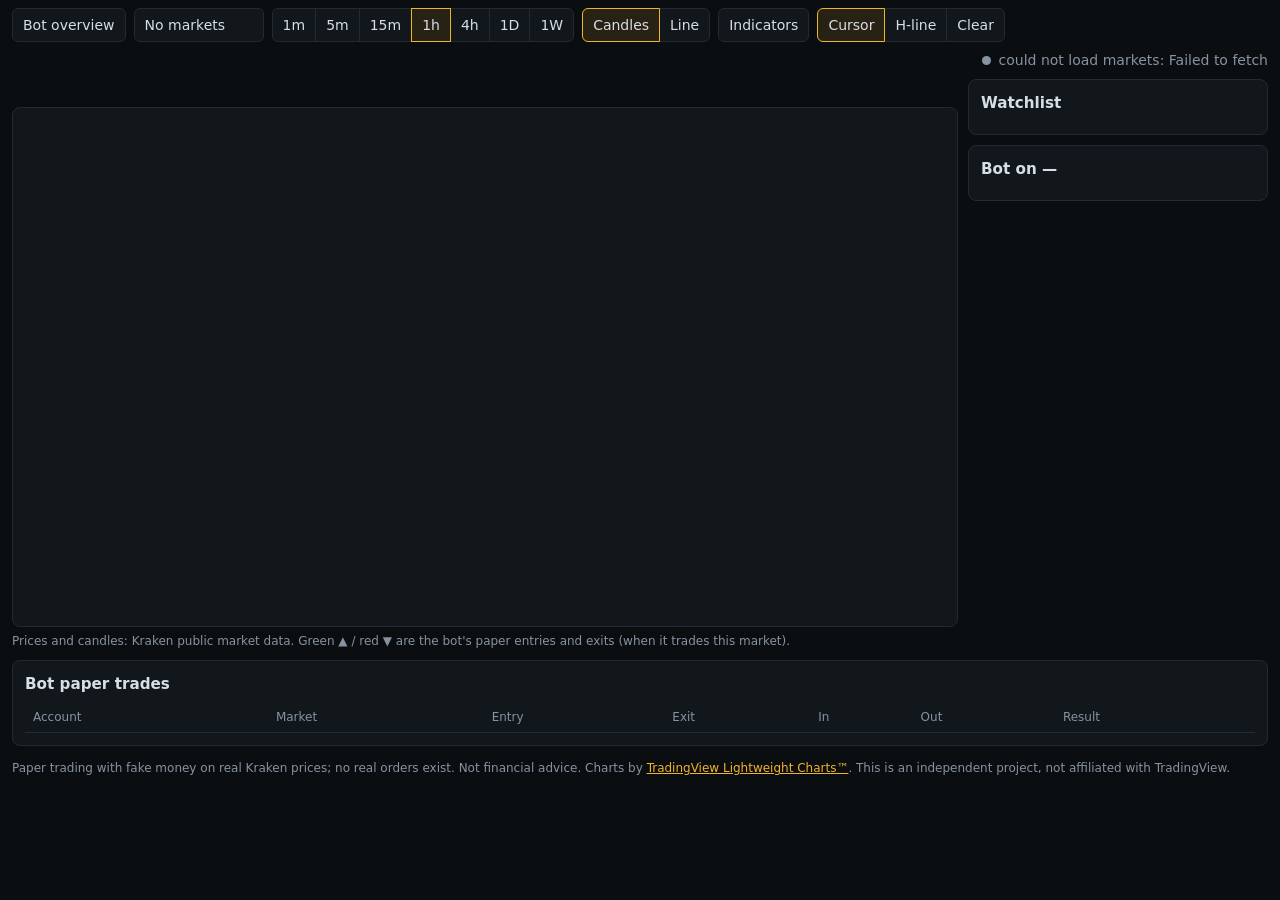
==== site/terminal.html @ 0f4950ed "feat: charts terminal with all Kraken markets, indicators, live ticks (v0.4.0) Co-Authored-By: Claud" ====
<!doctype html>
<html lang="en">
<head>
<meta charset="utf-8">
<meta name="viewport" content="width=device-width,initial-scale=1,viewport-fit=cover">
<title>Autotrader Terminal</title>
<link rel="stylesheet" href="style.css">
<link rel="stylesheet" href="terminal.css">
</head>
<body class="term">
<header class="tbar">
  <a class="navlink" href="index.html">Bot overview</a>
  <button id="symbtn" class="symbtn" aria-haspopup="listbox">Loading…</button>
  <div class="seg" id="tfs" role="group" aria-label="Timeframe"></div>
  <div class="seg" id="types" role="group" aria-label="Chart type">
    <button data-type="candle" class="on">Candles</button><button data-type="line">Line</button>
  </div>
  <div class="menu">
    <button id="indbtn">Indicators</button>
    <div id="indmenu" class="pop" hidden></div>
  </div>
  <div class="seg" id="tools" role="group" aria-label="Drawing">
    <button data-tool="cursor" class="on" title="Cursor">Cursor</button>
    <button data-tool="hline" title="Click the chart to place a horizontal line">H-line</button>
    <button data-tool="clear" title="Remove my lines on this symbol">Clear</button>
  </div>
  <div class="status"><span id="dot" class="dot"></span><span id="conn">connecting…</span></div>
</header>

<div id="picker" class="picker" hidden>
  <div class="pickhead">
    <input id="q" type="search" placeholder="Search any market, e.g. BTC, ETH, DOGE" autocomplete="off" aria-label="Search markets">
    <div id="quotes" class="seg"></div>
    <button id="pickclose" aria-label="Close">✕</button>
  </div>
  <div id="piclist" class="piclist" role="listbox"></div>
</div>

<div class="layout">
  <section class="mainchart">
    <div class="ohlc" id="ohlc"></div>
    <div id="chart" class="chartbox"></div>
    <div id="rsi" class="chartbox rsi" hidden></div>
    <div class="legend muted">Prices and candles: Kraken public market data. Green ▲ / red ▼ are the bot's paper entries and exits (when it trades this market).</div>
  </section>

  <aside class="side">
    <div class="card">
      <h2>Watchlist</h2>
      <div id="watch" class="watch"></div>
    </div>
    <div class="card" id="botcard">
      <h2>Bot on <span id="botsym">—</span></h2>
      <div id="botinfo" class="muted"></div>
    </div>
  </aside>
</div>

<section class="card tradecard">
  <h2>Bot paper trades</h2>
  <div class="wrap"><table id="btrades"><thead><tr><th>Account</th><th>Market</th><th>Entry</th><th>Exit</th><th>In</th><th>Out</th><th>Result</th></tr></thead><tbody></tbody></table></div>
</section>

<footer class="muted">Paper trading with fake money on real Kraken prices; no real orders exist. Not financial advice. Charts by <a href="https://www.tradingview.com/" target="_blank" rel="noopener">TradingView Lightweight Charts™</a>. This is an independent project, not affiliated with TradingView.</footer>

<script src="vendor/lightweight-charts.js"></script>
<script src="indicators.js"></script>
<script src="terminal.js"></script>
</body>
</html>
---- site/style.css ----
:root{--bg:#0b0e11;--panel:#12171c;--line:#222a33;--fg:#d7dee6;--muted:#8693a1;--up:#26a69a;--down:#ef5350;--accent:#f0b429;color-scheme:dark}
*{box-sizing:border-box}
body{margin:0;background:var(--bg);color:var(--fg);font:14px/1.45 system-ui,-apple-system,"Segoe UI",Roboto,sans-serif;padding:max(12px,env(safe-area-inset-top)) max(12px,env(safe-area-inset-right)) max(16px,env(safe-area-inset-bottom)) max(12px,env(safe-area-inset-left));font-variant-numeric:tabular-nums}
.muted{color:var(--muted)}
.top{display:flex;flex-wrap:wrap;justify-content:space-between;gap:8px;align-items:center;margin-bottom:12px}
.brand{font-weight:650;font-size:1.15rem;display:flex;gap:10px;align-items:center;flex-wrap:wrap}
.badge{font-size:.72rem;font-weight:600;padding:2px 8px;border-radius:999px;border:1px solid var(--line);color:var(--accent)}
.status{display:flex;gap:8px;align-items:center;flex-wrap:wrap;color:var(--muted)}
.dot{width:9px;height:9px;border-radius:50%;background:var(--muted)}
.dot.on{background:var(--up);box-shadow:0 0 0 3px #26a69a33}.dot.off{background:var(--down)}
.tiles{display:grid;grid-template-columns:repeat(auto-fit,minmax(135px,1fr));gap:8px;margin-bottom:12px}
.tile{background:var(--panel);border:1px solid var(--line);border-radius:8px;padding:10px 12px;min-width:0}
.tile .l{color:var(--muted);font-size:.75rem}.tile .v{font-size:1.25rem;font-weight:600}
.tabs{display:flex;gap:8px;overflow-x:auto;margin-bottom:12px;padding-bottom:2px}
.tab{background:var(--panel);border:1px solid var(--line);color:var(--fg);border-radius:8px;padding:8px 12px;cursor:pointer;min-width:140px;text-align:left;font:inherit}
.tab[aria-selected=true]{border-color:var(--accent)}
.tab .s{font-weight:600}.tab .p{font-size:1.05rem}.tab .c{font-size:.78rem}
.up{color:var(--up)}.down{color:var(--down)}
.grid{display:grid;grid-template-columns:minmax(0,2fr) minmax(0,1fr);gap:12px}
.card{background:var(--panel);border:1px solid var(--line);border-radius:8px;padding:12px;min-width:0}
.card h2{font-size:.95rem;margin:0 0 8px}
.chartcard{grid-row:span 2}.wide{grid-column:1/-1}
.chead{display:flex;justify-content:space-between;gap:8px;flex-wrap:wrap;align-items:baseline}
.chart{height:440px;width:100%}.chart.small{height:200px}
.legend{font-size:.75rem;margin-top:6px}
.wrap{overflow-x:auto}
table{border-collapse:collapse;width:100%}
th,td{text-align:left;padding:6px 8px;border-bottom:1px solid var(--line);white-space:nowrap}
th{color:var(--muted);font-weight:500;font-size:.75rem}
.events{list-style:none;margin:10px 0 0;padding:0;max-height:260px;overflow:auto;font-size:.85rem}
.events li{padding:5px 0;border-bottom:1px solid var(--line)}
.events time{color:var(--muted);margin-right:8px}
footer{margin-top:14px;font-size:.75rem}
a{color:var(--accent)}
@media (max-width:820px){.grid{grid-template-columns:minmax(0,1fr)}.chartcard{grid-row:auto}.chart{height:340px}}

select{background:var(--panel);color:var(--fg);border:1px solid var(--line);border-radius:8px;padding:6px 8px;font:inherit;max-width:100%}
---- site/terminal.css ----
.term{padding-top:max(8px,env(safe-area-inset-top))}
.tbar{display:flex;flex-wrap:wrap;gap:8px;align-items:center;margin-bottom:8px}
.tbar button,.seg button,.navlink{background:var(--panel);color:var(--fg);border:1px solid var(--line);border-radius:6px;padding:6px 10px;font:inherit;cursor:pointer;text-decoration:none}
.tbar button:hover,.navlink:hover{border-color:var(--accent)}
.seg{display:flex}.seg button{border-radius:0;margin-left:-1px}.seg button:first-child{border-radius:6px 0 0 6px;margin-left:0}.seg button:last-child{border-radius:0 6px 6px 0}
.seg button.on{background:#f0b4291f;border-color:var(--accent);position:relative}
.symbtn{font-weight:650;min-width:130px;text-align:left}
.menu{position:relative}.pop{position:absolute;z-index:20;top:110%;left:0;background:var(--panel);border:1px solid var(--line);border-radius:8px;padding:8px 12px;min-width:200px}
.pop label{display:flex;gap:8px;align-items:center;padding:4px 0;cursor:pointer}
.status{margin-left:auto}
.picker{position:fixed;inset:0;z-index:50;background:#0b0e11f2;padding:max(12px,env(safe-area-inset-top)) 12px 12px;display:flex;flex-direction:column;gap:8px}
.picker[hidden]{display:none}
.pickhead{display:flex;gap:8px;flex-wrap:wrap}
.pickhead input{flex:1;min-width:180px;background:var(--panel);color:var(--fg);border:1px solid var(--line);border-radius:6px;padding:8px 10px;font:inherit}
.piclist{overflow:auto;flex:1;border:1px solid var(--line);border-radius:8px;background:var(--panel)}
.row{display:flex;justify-content:space-between;gap:8px;padding:8px 12px;border-bottom:1px solid var(--line);cursor:pointer}
.row:hover,.row:focus{background:#1a2128;outline:none}
.row .tag{color:var(--accent);font-size:.72rem}
.layout{display:grid;grid-template-columns:minmax(0,1fr) 300px;gap:10px}
.mainchart{min-width:0}
.chartbox{width:100%;height:520px;background:var(--panel);border:1px solid var(--line);border-radius:8px}
.chartbox.rsi{height:140px;margin-top:6px}
.ohlc{min-height:1.5rem;font-size:.82rem;color:var(--muted);margin-bottom:4px;font-variant-numeric:tabular-nums}
.side{display:flex;flex-direction:column;gap:10px;min-width:0}
.watch .wrow{display:grid;grid-template-columns:1fr auto auto 22px;gap:8px;padding:6px 4px;border-bottom:1px solid var(--line);cursor:pointer;align-items:center}
.watch .wrow.sel{background:#1a2128}
.watch .x{background:none;border:0;color:var(--muted);cursor:pointer}
.tradecard{margin-top:10px}
@media (max-width:900px){.layout{grid-template-columns:minmax(0,1fr)}.chartbox{height:380px}.status{margin-left:0}}
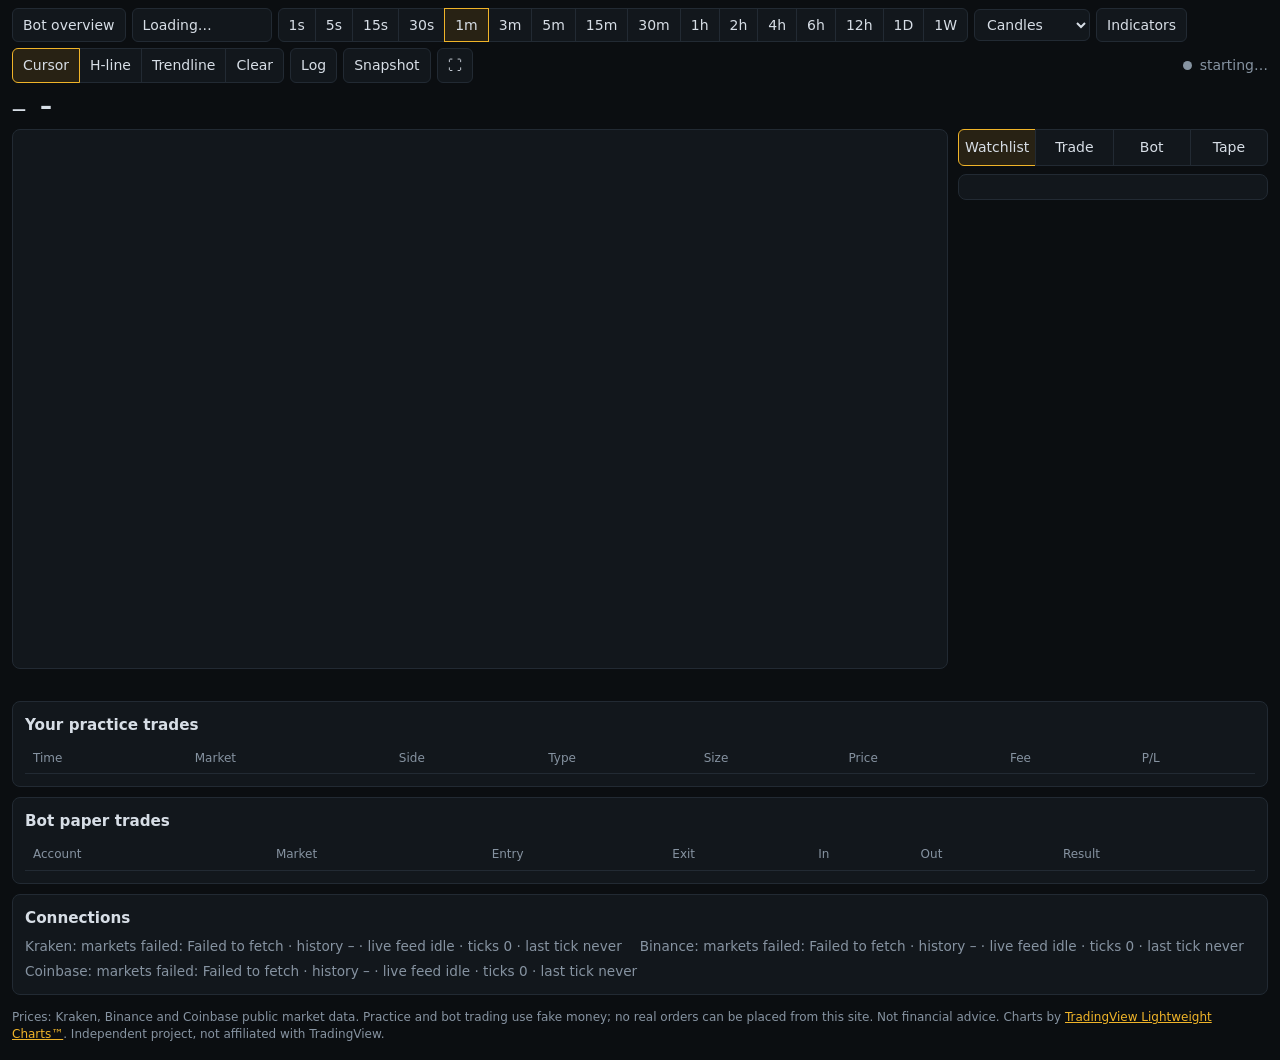
==== commit 6319ac32: "feat: terminal v2 with live tick feeds, 3 exchanges, seconds timeframes, practice trading (v0.5.0) C" ====
--- a/site/terminal.html
+++ b/site/terminal.html
@@ -11,60 +11,93 @@
 <header class="tbar">
   <a class="navlink" href="index.html">Bot overview</a>
   <button id="symbtn" class="symbtn" aria-haspopup="listbox">Loading…</button>
-  <div class="seg" id="tfs" role="group" aria-label="Timeframe"></div>
-  <div class="seg" id="types" role="group" aria-label="Chart type">
-    <button data-type="candle" class="on">Candles</button><button data-type="line">Line</button>
+  <div class="seg scroll" id="tfs" role="group" aria-label="Timeframe"></div>
+  <select id="ctype" aria-label="Chart type">
+    <option value="candle">Candles</option><option value="ha">Heikin Ashi</option><option value="bars">Bars</option>
+    <option value="line">Line</option><option value="area">Area</option>
+  </select>
+  <div class="menu"><button id="indbtn">Indicators</button><div id="indmenu" class="pop" hidden></div></div>
+  <div class="seg" id="tools" role="group" aria-label="Drawing tools">
+    <button data-tool="cursor" class="on">Cursor</button><button data-tool="hline">H-line</button>
+    <button data-tool="trend">Trendline</button><button data-tool="clear">Clear</button>
   </div>
-  <div class="menu">
-    <button id="indbtn">Indicators</button>
-    <div id="indmenu" class="pop" hidden></div>
-  </div>
-  <div class="seg" id="tools" role="group" aria-label="Drawing">
-    <button data-tool="cursor" class="on" title="Cursor">Cursor</button>
-    <button data-tool="hline" title="Click the chart to place a horizontal line">H-line</button>
-    <button data-tool="clear" title="Remove my lines on this symbol">Clear</button>
-  </div>
+  <button id="logbtn" title="Logarithmic price scale">Log</button>
+  <button id="shot" title="Download a screenshot of the chart">Snapshot</button>
+  <button id="full" title="Fullscreen">⛶</button>
   <div class="status"><span id="dot" class="dot"></span><span id="conn">connecting…</span></div>
 </header>
 
 <div id="picker" class="picker" hidden>
   <div class="pickhead">
-    <input id="q" type="search" placeholder="Search any market, e.g. BTC, ETH, DOGE" autocomplete="off" aria-label="Search markets">
-    <div id="quotes" class="seg"></div>
+    <input id="q" type="search" placeholder="Search any market, e.g. BTC, ETH, DOGE, SOL" autocomplete="off" aria-label="Search markets">
     <button id="pickclose" aria-label="Close">✕</button>
   </div>
+  <div class="pickhead"><div id="provs" class="seg"></div><div id="quotes" class="seg scroll"></div></div>
   <div id="piclist" class="piclist" role="listbox"></div>
+</div>
+
+<div class="pricebar">
+  <span id="pname" class="pname">—</span>
+  <span id="pprice" class="pprice">–</span>
+  <span id="pchg" class="pchg"></span>
+  <span id="ohlc" class="ohlc"></span>
+  <span id="tickrate" class="tickrate muted"></span>
 </div>
 
 <div class="layout">
   <section class="mainchart">
-    <div class="ohlc" id="ohlc"></div>
     <div id="chart" class="chartbox"></div>
-    <div id="rsi" class="chartbox rsi" hidden></div>
-    <div class="legend muted">Prices and candles: Kraken public market data. Green ▲ / red ▼ are the bot's paper entries and exits (when it trades this market).</div>
+    <div id="rsi" class="chartbox pane" hidden></div>
+    <div id="macd" class="chartbox pane" hidden></div>
+    <div id="notice" class="notice muted"></div>
   </section>
 
   <aside class="side">
-    <div class="card">
-      <h2>Watchlist</h2>
-      <div id="watch" class="watch"></div>
+    <div class="tabs2" id="tabs2" role="tablist">
+      <button data-tab="watch" class="on">Watchlist</button><button data-tab="trade">Trade</button>
+      <button data-tab="bot">Bot</button><button data-tab="tape">Tape</button>
     </div>
-    <div class="card" id="botcard">
-      <h2>Bot on <span id="botsym">—</span></h2>
-      <div id="botinfo" class="muted"></div>
+    <div class="card panel" id="p-watch"><div id="watch" class="watch"></div></div>
+    <div class="card panel" id="p-trade" hidden>
+      <div class="badge paper">Practice trading · fake money · lives in this browser</div>
+      <div id="wallet" class="muted"></div>
+      <div class="seg full"><button id="sbuy" class="on">Buy</button><button id="ssell">Sell</button></div>
+      <div class="seg full"><button id="omkt" class="on">Market</button><button id="olim">Limit</button></div>
+      <label class="fld">Size (<span id="ubase">units</span>)<input id="osize" type="number" min="0" step="any" inputmode="decimal"></label>
+      <div class="seg full" id="pcts"></div>
+      <label class="fld" id="limfld" hidden>Limit price<input id="olimit" type="number" min="0" step="any" inputmode="decimal"></label>
+      <div id="oest" class="muted"></div>
+      <button id="osubmit" class="submit">Buy</button>
+      <div id="omsg" class="muted"></div>
+      <h3>Position</h3><div id="opos" class="muted"></div>
+      <h3>Open orders</h3><div id="oorders" class="muted"></div>
+      <button id="oreset" class="linkbtn">Reset practice account</button>
     </div>
+    <div class="card panel" id="p-bot" hidden><div id="botinfo" class="muted"></div></div>
+    <div class="card panel" id="p-tape" hidden><div id="tape" class="tape"></div></div>
   </aside>
 </div>
 
 <section class="card tradecard">
+  <h2>Your practice trades</h2>
+  <div class="wrap"><table id="mtrades"><thead><tr><th>Time</th><th>Market</th><th>Side</th><th>Type</th><th>Size</th><th>Price</th><th>Fee</th><th>P/L</th></tr></thead><tbody></tbody></table></div>
+</section>
+<section class="card tradecard">
   <h2>Bot paper trades</h2>
   <div class="wrap"><table id="btrades"><thead><tr><th>Account</th><th>Market</th><th>Entry</th><th>Exit</th><th>In</th><th>Out</th><th>Result</th></tr></thead><tbody></tbody></table></div>
 </section>
+<section class="card tradecard">
+  <h2>Connections</h2>
+  <div id="diag" class="diag muted"></div>
+</section>
 
-<footer class="muted">Paper trading with fake money on real Kraken prices; no real orders exist. Not financial advice. Charts by <a href="https://www.tradingview.com/" target="_blank" rel="noopener">TradingView Lightweight Charts™</a>. This is an independent project, not affiliated with TradingView.</footer>
+<footer class="muted">Prices: Kraken, Binance and Coinbase public market data. Practice and bot trading use fake money; no real orders can be placed from this site. Not financial advice. Charts by <a href="https://www.tradingview.com/" target="_blank" rel="noopener">TradingView Lightweight Charts™</a>. Independent project, not affiliated with TradingView.</footer>
 
 <script src="vendor/lightweight-charts.js"></script>
+<script src="core.js"></script>
 <script src="indicators.js"></script>
+<script src="paper.js"></script>
+<script src="providers.js"></script>
 <script src="terminal.js"></script>
 </body>
 </html>
--- a/site/terminal.css
+++ b/site/terminal.css
@@ -1,29 +1,44 @@
 .term{padding-top:max(8px,env(safe-area-inset-top))}
-.tbar{display:flex;flex-wrap:wrap;gap:8px;align-items:center;margin-bottom:8px}
-.tbar button,.seg button,.navlink{background:var(--panel);color:var(--fg);border:1px solid var(--line);border-radius:6px;padding:6px 10px;font:inherit;cursor:pointer;text-decoration:none}
+.tbar{display:flex;flex-wrap:wrap;gap:6px;align-items:center;margin-bottom:6px}
+.tbar button,.seg button,.navlink,.tbar select,.panel button,.picker button{background:var(--panel);color:var(--fg);border:1px solid var(--line);border-radius:6px;padding:6px 10px;font:inherit;cursor:pointer;text-decoration:none}
 .tbar button:hover,.navlink:hover{border-color:var(--accent)}
+.tbar select{padding:6px 8px}
 .seg{display:flex}.seg button{border-radius:0;margin-left:-1px}.seg button:first-child{border-radius:6px 0 0 6px;margin-left:0}.seg button:last-child{border-radius:0 6px 6px 0}
+.seg.scroll{overflow-x:auto;max-width:100%}
+.seg.full{width:100%}.seg.full button{flex:1}
 .seg button.on{background:#f0b4291f;border-color:var(--accent);position:relative}
-.symbtn{font-weight:650;min-width:130px;text-align:left}
-.menu{position:relative}.pop{position:absolute;z-index:20;top:110%;left:0;background:var(--panel);border:1px solid var(--line);border-radius:8px;padding:8px 12px;min-width:200px}
-.pop label{display:flex;gap:8px;align-items:center;padding:4px 0;cursor:pointer}
+.symbtn{font-weight:650;min-width:140px;text-align:left}
+.menu{position:relative}.pop{position:absolute;z-index:30;top:110%;left:0;background:var(--panel);border:1px solid var(--line);border-radius:8px;padding:8px 12px;min-width:200px}
+.pop[hidden]{display:none}.pop label{display:flex;gap:8px;align-items:center;padding:4px 0;cursor:pointer}
 .status{margin-left:auto}
-.picker{position:fixed;inset:0;z-index:50;background:#0b0e11f2;padding:max(12px,env(safe-area-inset-top)) 12px 12px;display:flex;flex-direction:column;gap:8px}
-.picker[hidden]{display:none}
-.pickhead{display:flex;gap:8px;flex-wrap:wrap}
+.picker{position:fixed;inset:0;z-index:50;background:#0b0e11f5;padding:max(12px,env(safe-area-inset-top)) 12px 12px;display:flex;flex-direction:column;gap:8px}
+.picker[hidden]{display:none}.pickhead{display:flex;gap:8px;flex-wrap:wrap}
 .pickhead input{flex:1;min-width:180px;background:var(--panel);color:var(--fg);border:1px solid var(--line);border-radius:6px;padding:8px 10px;font:inherit}
 .piclist{overflow:auto;flex:1;border:1px solid var(--line);border-radius:8px;background:var(--panel)}
-.row{display:flex;justify-content:space-between;gap:8px;padding:8px 12px;border-bottom:1px solid var(--line);cursor:pointer}
+.row{display:flex;justify-content:space-between;gap:8px;padding:8px 12px;border-bottom:1px solid var(--line);cursor:pointer;align-items:center}
 .row:hover,.row:focus{background:#1a2128;outline:none}
-.row .tag{color:var(--accent);font-size:.72rem}
-.layout{display:grid;grid-template-columns:minmax(0,1fr) 300px;gap:10px}
+.row .tag{color:var(--accent);font-size:.72rem;margin-left:8px}.row .prov{color:var(--muted);font-size:.72rem;margin-left:8px}
+.pricebar{display:flex;flex-wrap:wrap;gap:6px 14px;align-items:baseline;margin-bottom:6px}
+.pname{font-weight:650}.pprice{font-size:1.5rem;font-weight:650;transition:color .25s}
+.pprice.up{color:var(--up)}.pprice.down{color:var(--down)}.pchg{font-size:.95rem}
+.ohlc{font-size:.8rem;color:var(--muted);font-variant-numeric:tabular-nums}.tickrate{margin-left:auto;font-size:.8rem}
+.layout{display:grid;grid-template-columns:minmax(0,1fr) 310px;gap:10px}
 .mainchart{min-width:0}
-.chartbox{width:100%;height:520px;background:var(--panel);border:1px solid var(--line);border-radius:8px}
-.chartbox.rsi{height:140px;margin-top:6px}
-.ohlc{min-height:1.5rem;font-size:.82rem;color:var(--muted);margin-bottom:4px;font-variant-numeric:tabular-nums}
-.side{display:flex;flex-direction:column;gap:10px;min-width:0}
-.watch .wrow{display:grid;grid-template-columns:1fr auto auto 22px;gap:8px;padding:6px 4px;border-bottom:1px solid var(--line);cursor:pointer;align-items:center}
-.watch .wrow.sel{background:#1a2128}
-.watch .x{background:none;border:0;color:var(--muted);cursor:pointer}
-.tradecard{margin-top:10px}
-@media (max-width:900px){.layout{grid-template-columns:minmax(0,1fr)}.chartbox{height:380px}.status{margin-left:0}}
+.chartbox{width:100%;height:540px;background:var(--panel);border:1px solid var(--line);border-radius:8px}
+.chartbox.pane{height:130px;margin-top:6px}
+.notice{margin-top:6px;font-size:.8rem;min-height:1.2em}
+.side{display:flex;flex-direction:column;gap:8px;min-width:0}
+.tabs2{display:flex}.tabs2 button{flex:1;background:var(--panel);color:var(--fg);border:1px solid var(--line);padding:7px 4px;cursor:pointer;font:inherit;margin-left:-1px}
+.tabs2 button:first-child{border-radius:6px 0 0 6px;margin-left:0}.tabs2 button:last-child{border-radius:0 6px 6px 0}
+.tabs2 button.on{border-color:var(--accent);background:#f0b4291f}
+.panel[hidden]{display:none}
+.watch .wrow{display:grid;grid-template-columns:1fr auto auto 22px;gap:8px;padding:7px 4px;border-bottom:1px solid var(--line);cursor:pointer;align-items:center}
+.watch .wrow.sel{background:#1a2128}.watch .x{background:none!important;border:0!important;color:var(--muted);cursor:pointer;padding:0!important}
+.watch .p{transition:color .25s}.watch .prov{color:var(--muted);font-size:.7rem;margin-left:6px}
+.fld{display:flex;flex-direction:column;gap:3px;margin:8px 0;font-size:.8rem;color:var(--muted)}
+.fld input{background:var(--bg);color:var(--fg);border:1px solid var(--line);border-radius:6px;padding:8px;font:inherit}
+.submit{width:100%;margin-top:8px;font-weight:650}.submit.buy{background:#26a69a33!important;border-color:var(--up)!important}.submit.sell{background:#ef535033!important;border-color:var(--down)!important}
+.panel h3{font-size:.85rem;margin:12px 0 4px}.linkbtn{background:none!important;border:0!important;color:var(--muted)!important;text-decoration:underline;margin-top:10px;padding:0!important}
+.tape{max-height:420px;overflow:auto;font-size:.82rem}.tape div{display:flex;justify-content:space-between;padding:2px 4px;border-bottom:1px solid #1c232b}
+.tradecard{margin-top:10px}.diag{display:flex;flex-wrap:wrap;gap:6px 18px;font-size:.85rem}
+@media (max-width:900px){.layout{grid-template-columns:minmax(0,1fr)}.chartbox{height:400px}.status{margin-left:0}}
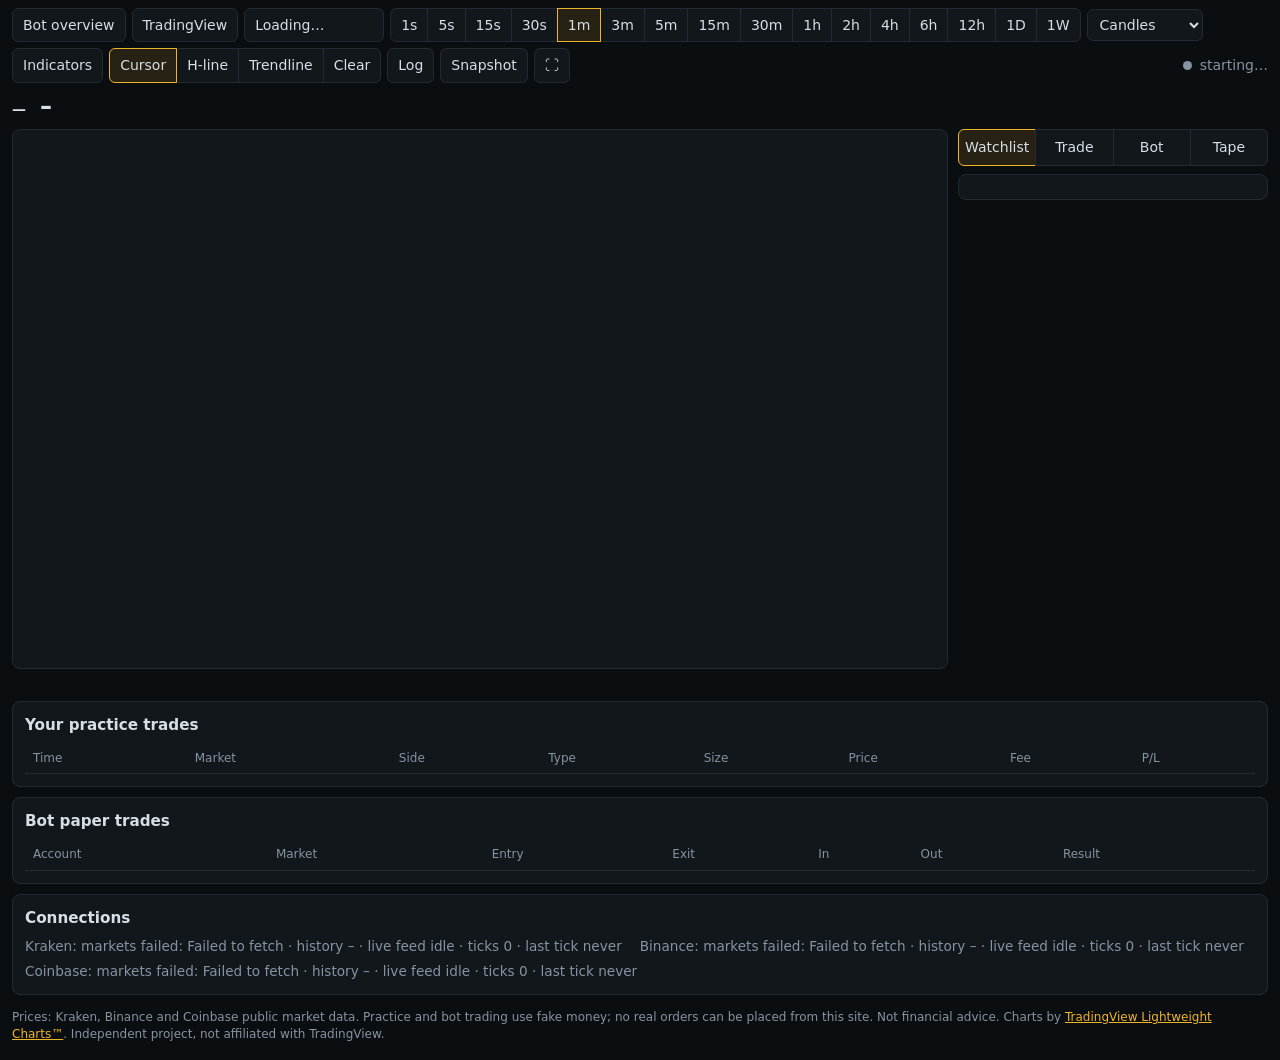
==== commit a65947c0: "feat: TradingView widget page (v0.6.0) Co-Authored-By: Claude Sonnet 5.5 <noreply@anthropic.com> Cla" ====
--- a/site/terminal.html
+++ b/site/terminal.html
@@ -10,6 +10,7 @@
 <body class="term">
 <header class="tbar">
   <a class="navlink" href="index.html">Bot overview</a>
+  <a class="navlink" href="tradingview.html">TradingView</a>
   <button id="symbtn" class="symbtn" aria-haspopup="listbox">Loading…</button>
   <div class="seg scroll" id="tfs" role="group" aria-label="Timeframe"></div>
   <select id="ctype" aria-label="Chart type">
